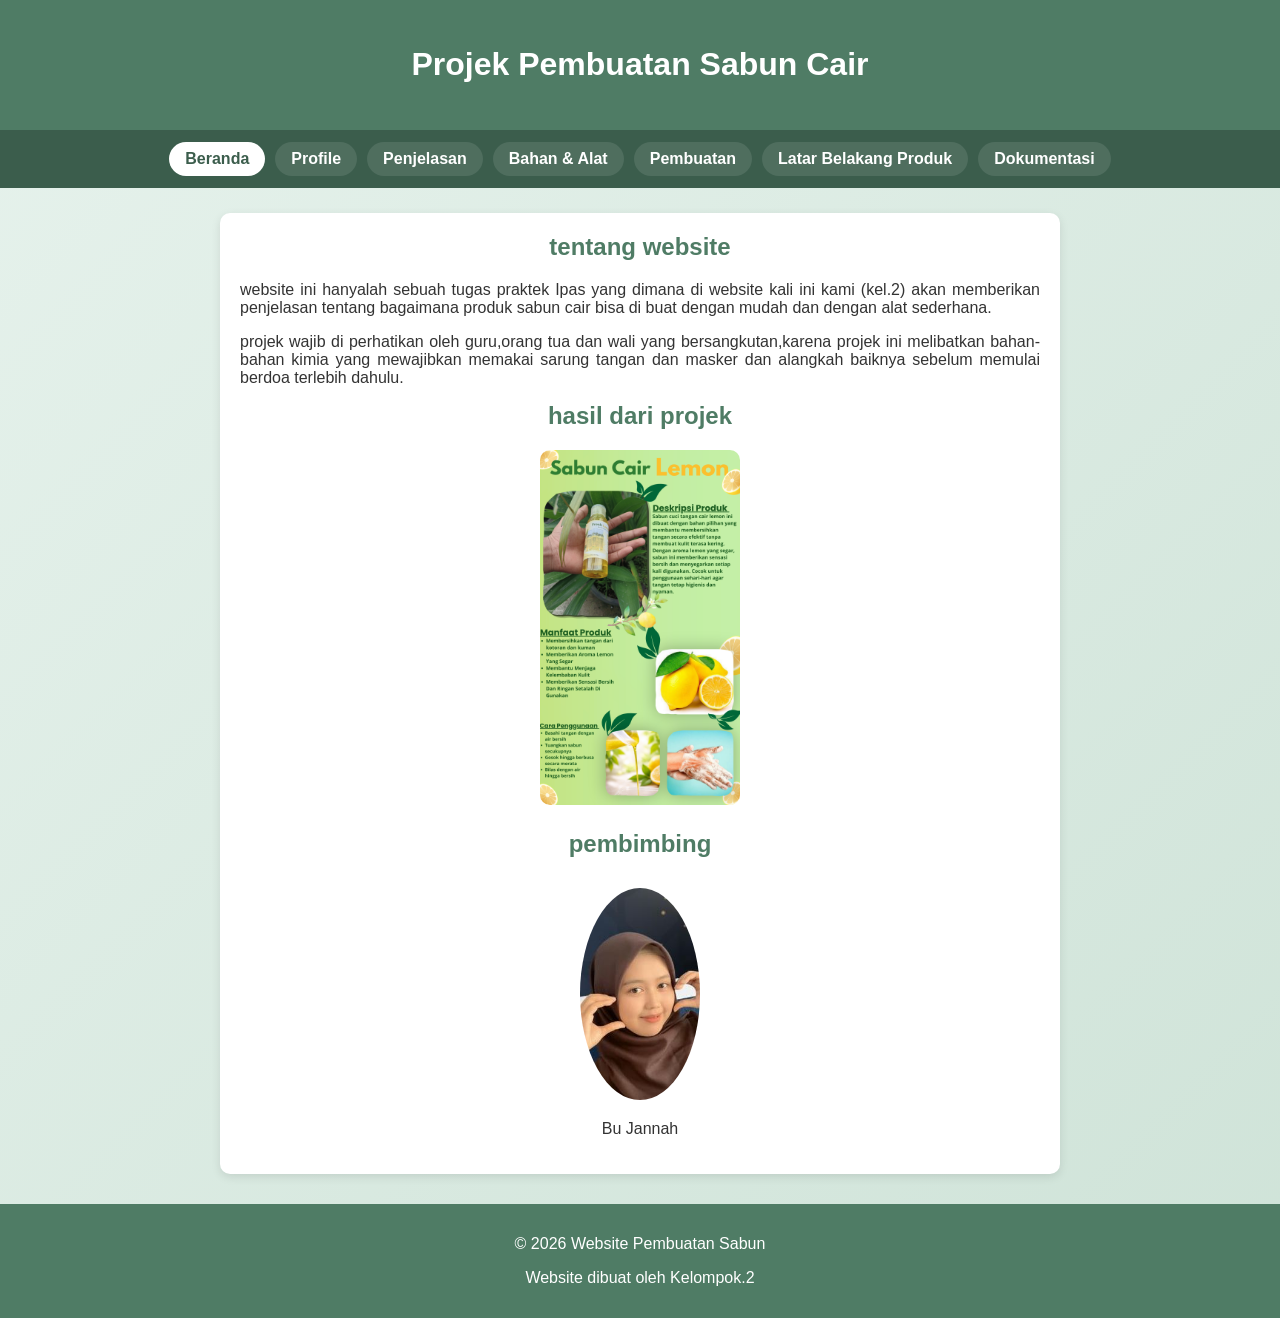
==== index.html @ 5bcf23e8 "file" ====
<!DOCTYPE html>

<html>
<head>
  <meta http-equiv="CONTENT-TYPE" content="text/html; charset=UTF-8">
  <meta name="viewport" content="width=device-width, initial-scale=1.0">
  <title>Projek Praktek Ipas Kel.2</title>
  <link rel="stylesheet" href="beranda.css">
</head>
<body>
  
  
  <header>
    <h1>Projek Pembuatan Sabun Cair</h1>
  </header>
  
  <nav>
   <a href="index.html" class="active" >Beranda</a>
    <a href="profile.html">Profile</a>
    <a href="penjelasan.html">Penjelasan</a>
    <a href="bahan.html">Bahan & Alat</a>
    <a href="pembuatan.html">Pembuatan</a>
    <a href="latar_belakang.html">Latar Belakang Produk</a>
    <a href="dokumentasi.html" >Dokumentasi</a>
</nav>
  
  <section>
    <h1>tentang website</h1>
    <p class="p1">website ini hanyalah sebuah tugas praktek Ipas yang dimana di website kali ini kami (kel.2)
      akan memberikan penjelasan tentang bagaimana produk sabun cair bisa di buat dengan mudah
      dan dengan alat sederhana.</p>
    <p class="p2">projek wajib di perhatikan oleh guru,orang tua dan wali yang bersangkutan,karena projek ini
      melibatkan bahan-bahan kimia yang mewajibkan memakai sarung tangan dan masker dan alangkah baiknya
      sebelum memulai berdoa terlebih dahulu.
    </p>
    <h2>hasil dari projek</h2>
    <div class="hasil">
    <img src="hasil.jpg">
    </div>
    <div class="guru">
      <h2 class="jawa">pembimbing</h2>
  <img src="Bu jannah.jpg">
  <p>Bu Jannah</p>
</div>
  </section>
  
  <footer>
  <p>© 2026 Website Pembuatan Sabun</p>
  <p >Website dibuat oleh Kelompok.2</p>
</footer>
</body>
</html>
---- beranda.css ----
body {
    font-family: Arial, sans-serif;
    margin: 0;
    background: linear-gradient(135deg, #e6f2ec, #cfe3d8);
    color: #333;
}

header {
    background: #4f7c65;
    color: white;
    text-align: center;
    padding: 25px 10px;
}

nav {
    display: flex;
    justify-content: center;
    flex-wrap: wrap;
    gap: 10px;
    background: #3b5d4c;
    padding: 12px;
}

nav a {
    color: white;
    text-decoration: none;
    padding: 8px 16px;
    border-radius: 20px;
    background: rgba(255,255,255,0.1);
    transition: 0.3s;
    font-weight: bold;
}

nav a:hover {
    background: white;
    color: #3b5d4c;
}

nav a.active {
    background: white;
    color: #3b5d4c;
}

section {
    max-width: 800px;
    margin: 25px auto;
    padding: 20px;
    background: white;
    border-radius: 10px;
    box-shadow: 0 3px 10px rgba(0,0,0,0.1);
    text-align: center;
}

section h1 {
    margin-top: 0;
    color: #4f7c65;
}

h2 {
    margin-top: 0;
    color: #4f7c65;
}

.p1, .p2 {
    text-align: justify;
    margin-bottom: 15px;
}

section img {
    margin-top: 10px;
    border-radius: 10px;
}

.hasil img{
    display: block;
    margin: 10px auto;
    max-width: 200px;
    border-radius: 10px;
    height: auto;
}

.guru {
    margin-top: 25px;
}

.guru img {
    width: 120px;
    border-radius: 50%;
    margin-top: 10px;
    background-color: 4f7c65;
}

footer {
    text-align: center;
    padding: 15px;
    background: #4f7c65;
    color: white;
    margin-top: 30px;
}
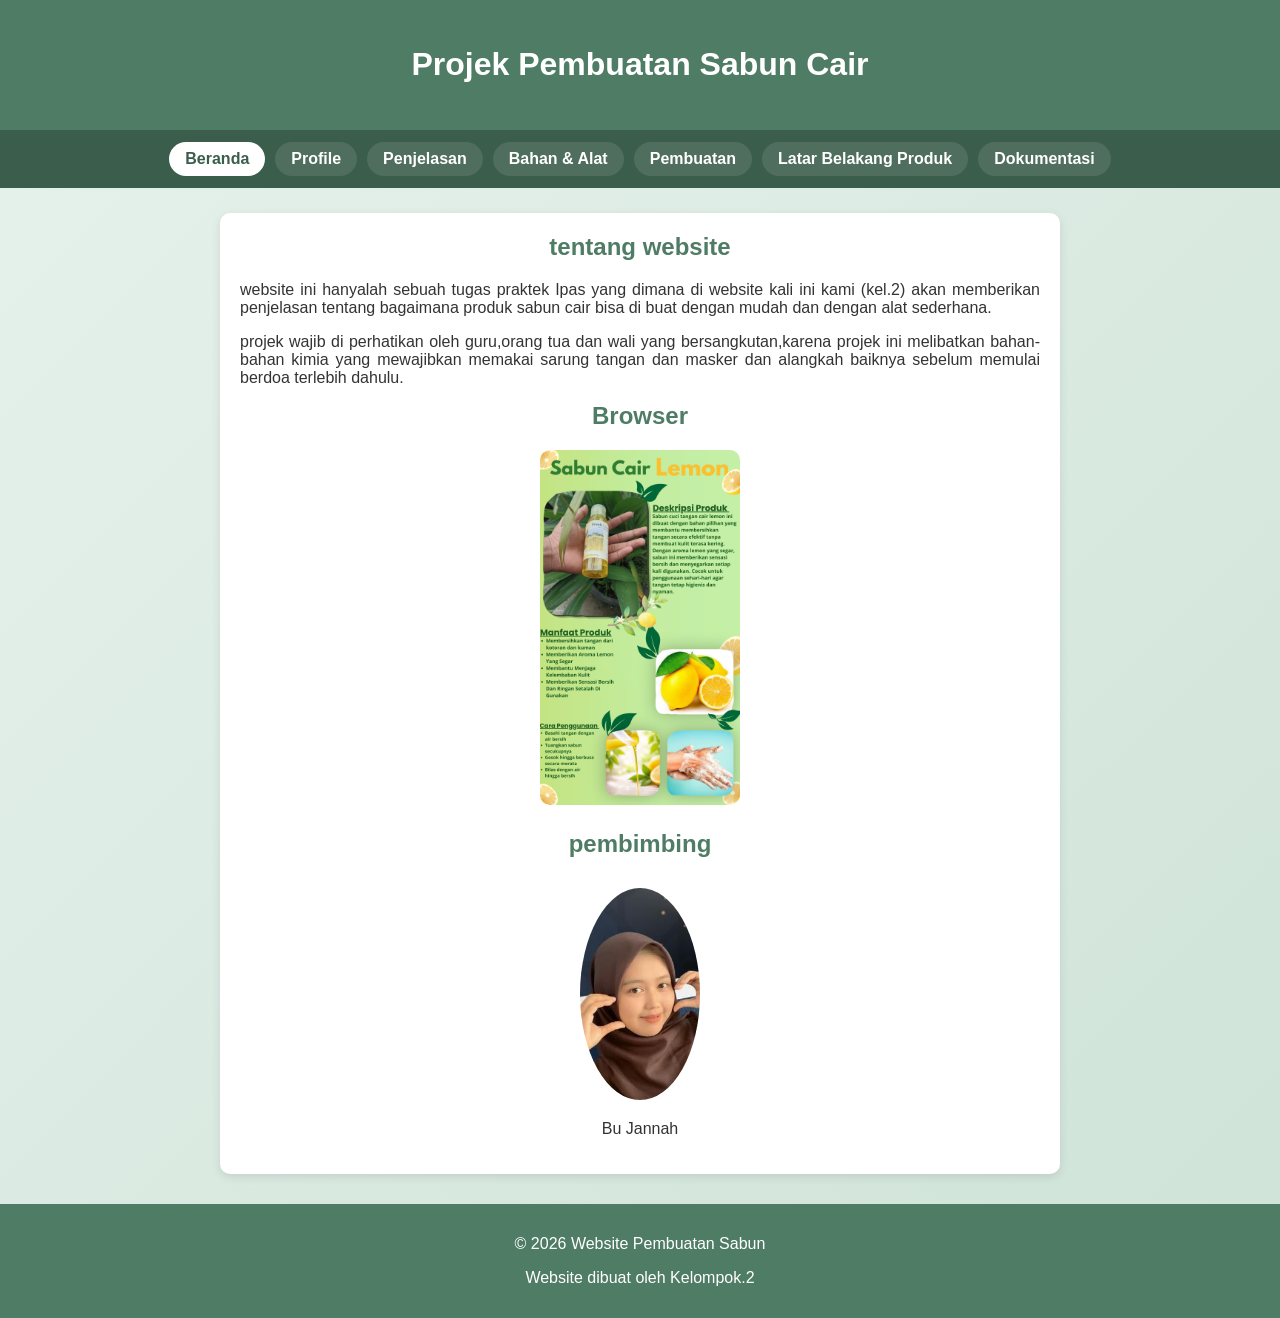
==== commit d664ab97: "Change heading from 'hasil dari projek' to 'Browser'" ====
--- a/index.html
+++ b/index.html
@@ -33,7 +33,7 @@
       melibatkan bahan-bahan kimia yang mewajibkan memakai sarung tangan dan masker dan alangkah baiknya
       sebelum memulai berdoa terlebih dahulu.
     </p>
-    <h2>hasil dari projek</h2>
+    <h2>Browser</h2>
     <div class="hasil">
     <img src="hasil.jpg">
     </div>
